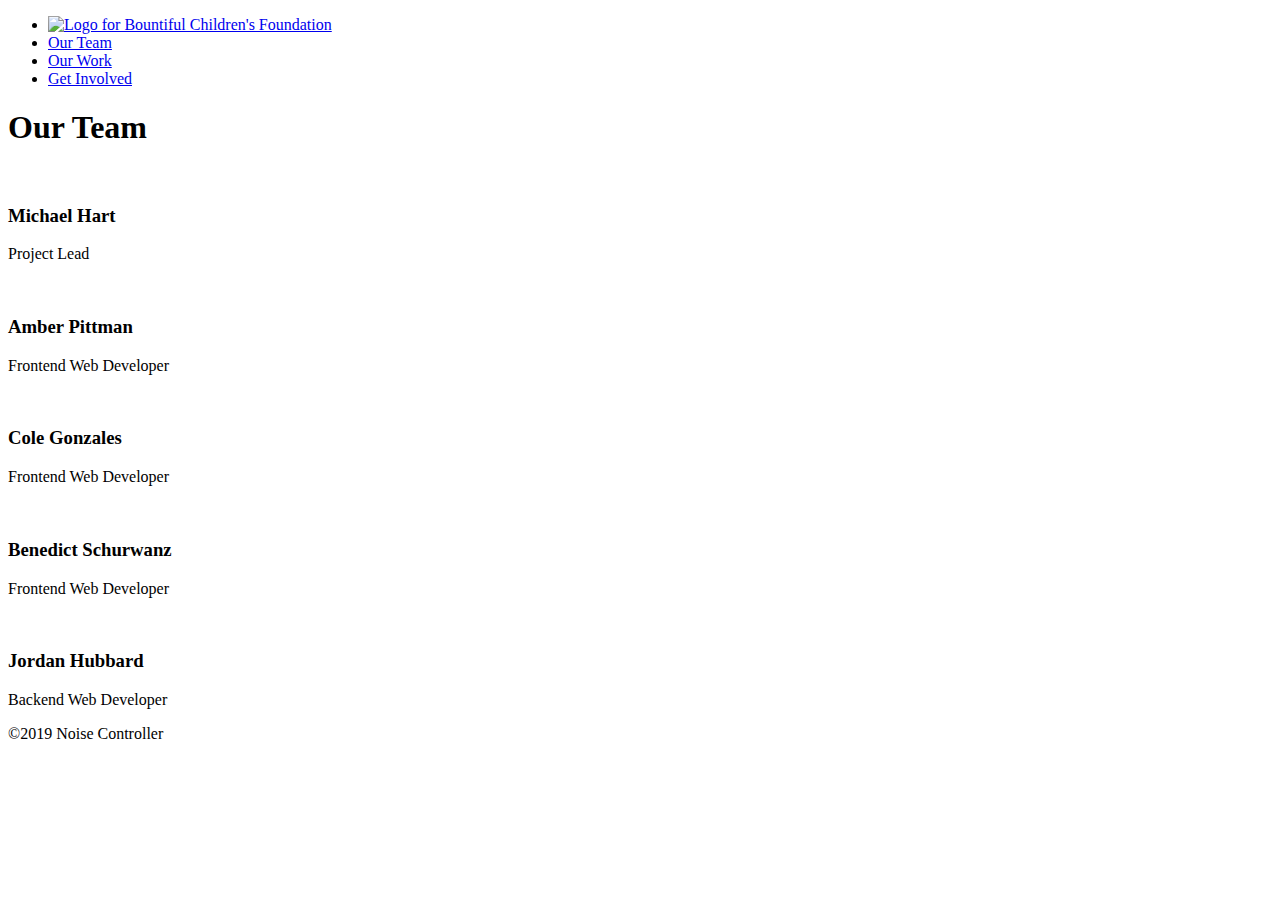
==== HTML/team.html @ a9dbd0d6 "Started a Landing Page and Team Page" ====
<!DOCTYPE html>

<html lang="en">

<head>
    <meta charset="utf-8">
    <meta name="viewport" content="width=device-width, initial-scale=1.0">
    <meta http-equiv="X-UA-Compatible" content="ie=edge">

    <title>Team | Noise Controller </title>

    <link href="https://fonts.googleapis.com/css?family=Lato|PT+Sans" rel="stylesheet">
    <link rel="stylesheet" href="https://use.fontawesome.com/releases/v5.8.2/css/all.css" 
      integrity="sha384-oS3vJWv+0UjzBfQzYUhtDYW+Pj2yciDJxpsK1OYPAYjqT085Qq/1cq5FLXAZQ7Ay" 
      crossorigin="anonymous">
    <link rel="stylesheet" type="text/css" href="../CSS/index.css"/>
    <link rel="icon" href="https://bountifulchildrensfoundation.org//assets/img/design/favicon.ico" 
      type="image/x-icon"> <!-- This is the FAVICON. I found it by doing CTRL+U, then CTRL+F & typed in
        `icon` -Amber -->
    <!--<script src="//cdnjs.cloudflare.com/ajax/libs/less.js/3.9.0/less.min.js" ></script> -->
</head>

<body>
    <header class="mkt-body">
        <nav class="nav">
            <ul class="links">
                <li><a href="https://bountifulchildrensfoundation.org/" class="logo"><img src="../images/logo.png"
                        alt="Logo for Bountiful Children's Foundation"></a></li>
                <li><a href="../HTML/team.html">Our Team</a></li>
                <li><a href="https://bountifulchildrensfoundation.org/our-work">Our Work</a></li>
                <li><a href="https://bountifulchildrensfoundation.org/how-to-help">Get Involved</a></li>
            </ul>
        </nav>
    </header>
    <h1 class="header-name">Our Team</h1>
<div class="team">
    <section class="teammates">
        <div class="team-card">
                <img class="headshot" 
                src="" 
                alt="" 
                data-pin-nopin="true">
            <h3>Michael Hart</h3>
            <div class="bio">
                <p> Project Lead </p>
                <div class="contact">
                    <a href="https://github.com/worksofhart"><i class="fab fa-github"></i></a>
                    <a href="https://www.linkedin.com/in/michael-hart-dev/"><i class="fab fa-linkedin"></i></a>
                </div>
            </div>
        </div>
    </section>
    <section class="teammates">
        <div class="team-card">
                <img class="headshot" 
                src="" 
                alt="" 
                data-pin-nopin="true">
            <h3>Amber Pittman</h3>
            <div class="bio">
                <p> Frontend Web Developer </p>
                <div class="contact">
                    <a href="https://github.com/Amber-Pittman"><i class="fab fa-github"></i></a>
                    <a href="https://www.linkedin.com/in/amber-pittman/"><i class="fab fa-linkedin"></i></a>
                </div>
            </div>
        </div>
    </section>
    <section class="teammates">
        <div class="team-card">
                <img class="headshot" 
                     src="" 
                     alt="" 
                     data-pin-nopin="true">
            <h3>Cole Gonzales</h3>
            <div class="bio">
                <p> Frontend Web Developer </p>
                <div class="contact">
                    <a href="https://github.com/gcolegonzales"><i class="fab fa-github"></i></a>
                    <a href="https://www.linkedin.com/in/cole-gonzales-787975191/"><i class="fab fa-linkedin"></i></a>
                </div>
            </div>
        </div>
    </section>
    <section class="teammates">
        <div class="team-card">
                <img class="headshot" 
                        src="" 
                        alt="" 
                        data-pin-nopin="true">
            <h3>Benedict Schurwanz</h3>
            <div class="bio">
                <p> Frontend Web Developer </p>
                <div class="contact">
                    <a href=""><i class="fab fa-github"></i></a>
                    <a href=""><i class="fab fa-linkedin"></i></a>
                </div>
            </div>
        </div>
    </section>
    <section class="teammates">
        <div class="team-card">
                <img class="headshot" 
                        src="" 
                        alt="" 
                        data-pin-nopin="true">
            <h3>Jordan Hubbard</h3>
            <div class="bio">
                <p> Backend Web Developer </p>
                <div class="contact">
                    <a href=""><i class="fab fa-github"></i></a>
                    <a href=""><i class="fab fa-linkedin"></i></a>
                </div>
            </div>
        </div>
    </section>
    
</div>
    <footer class="footer">
        <p>©2019 Noise Controller</p>
    </footer>
</body>
</html>
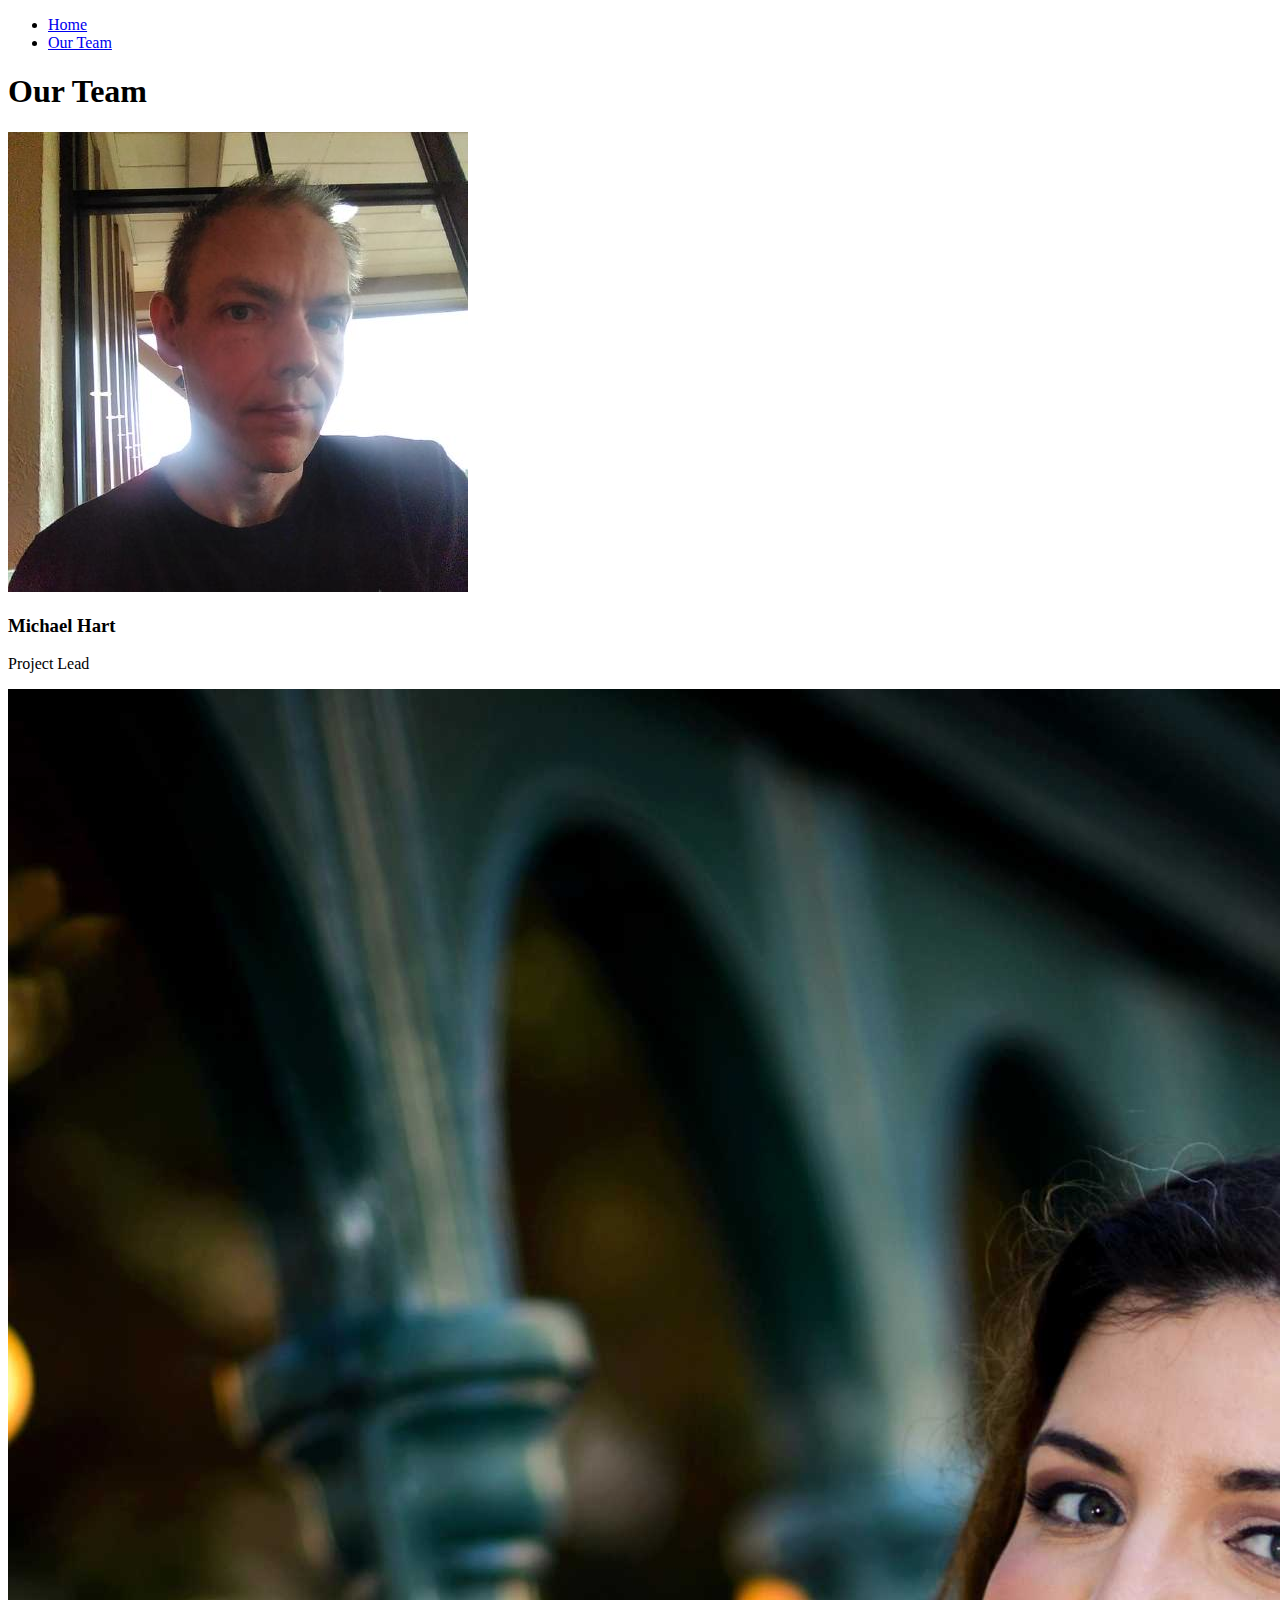
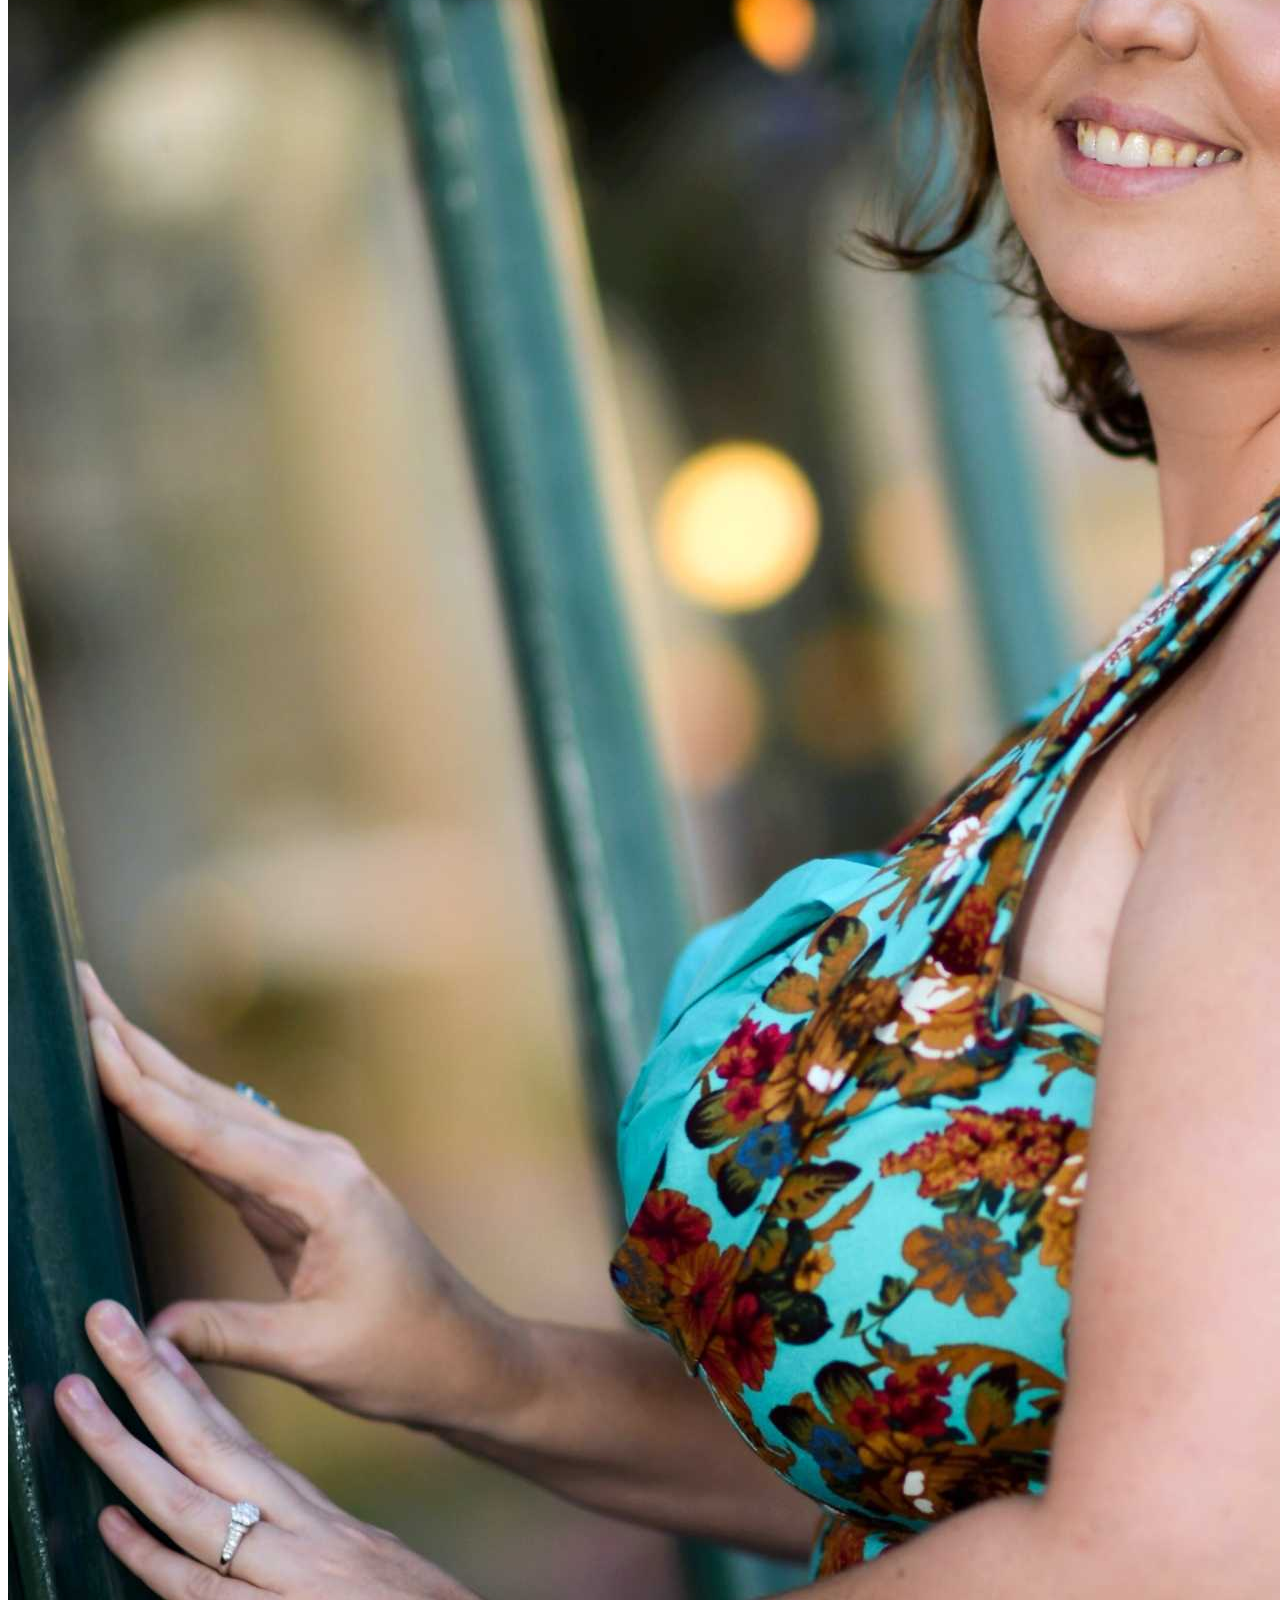
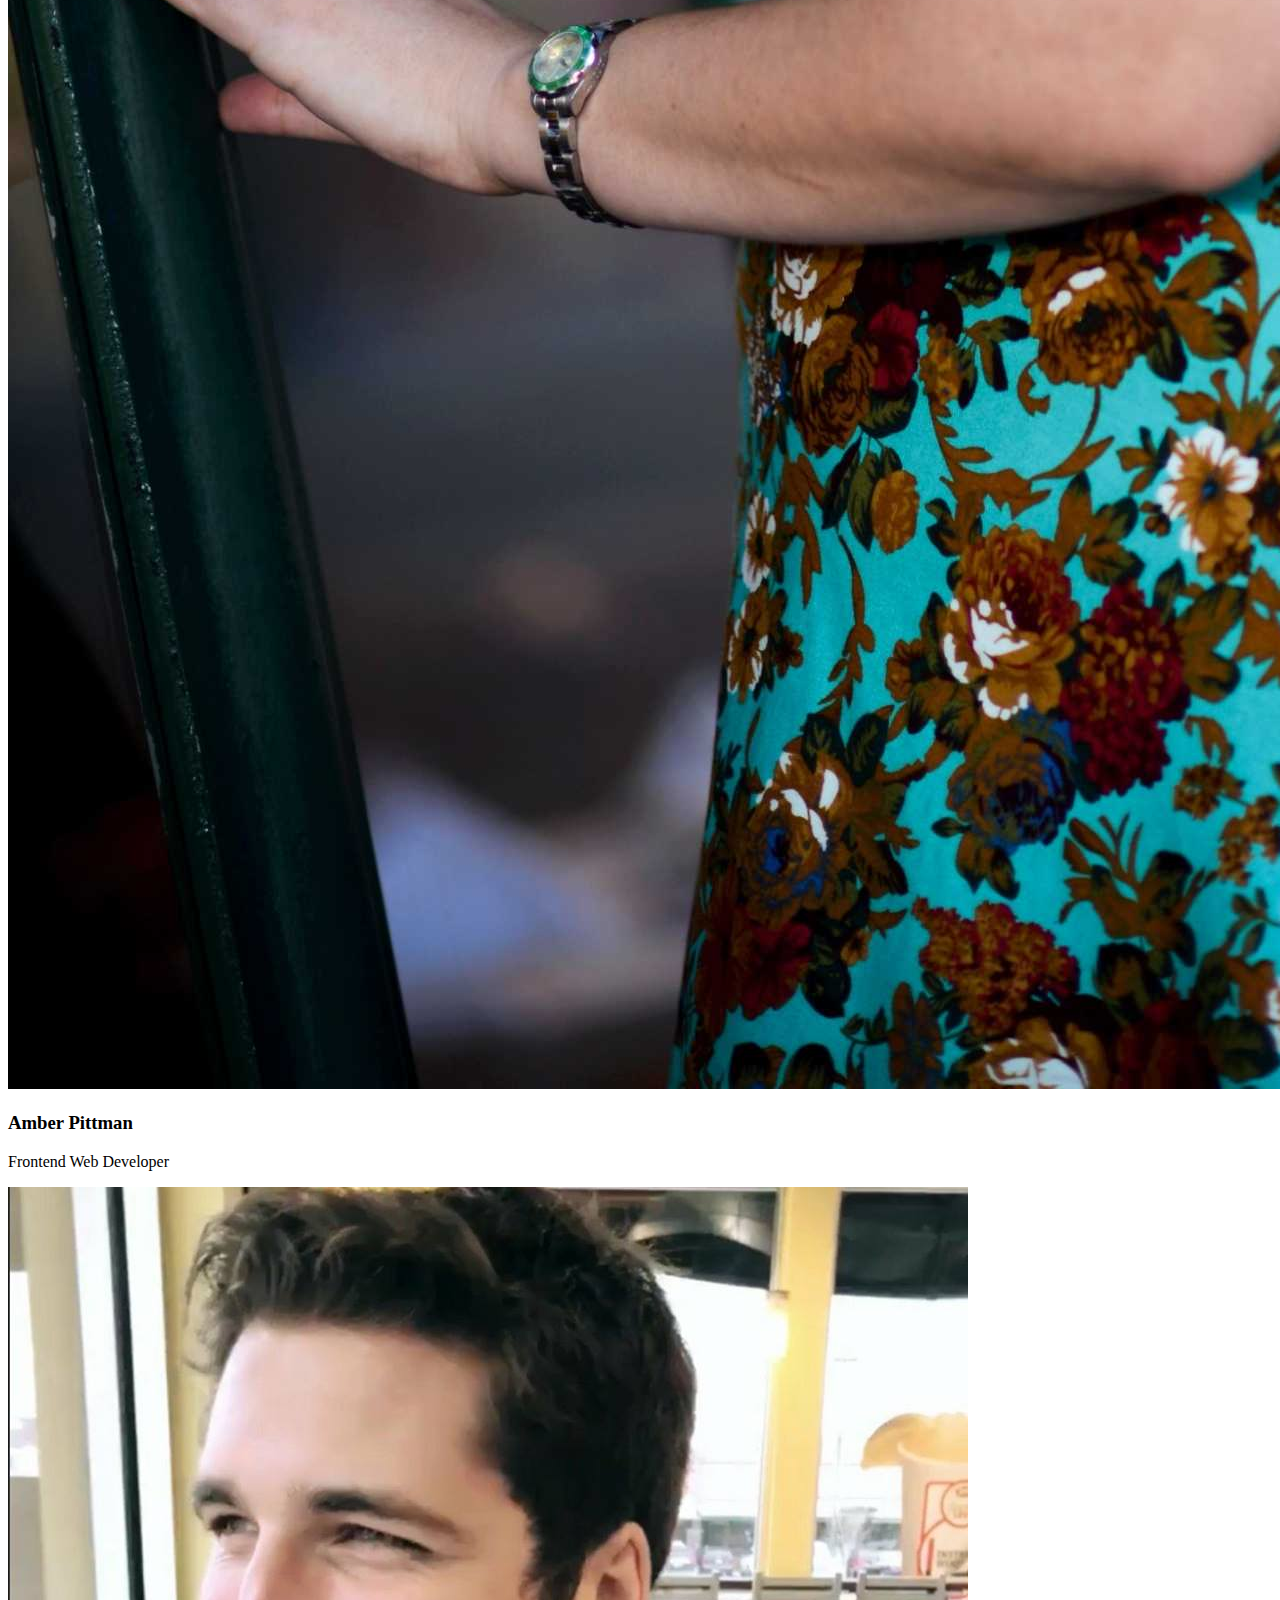
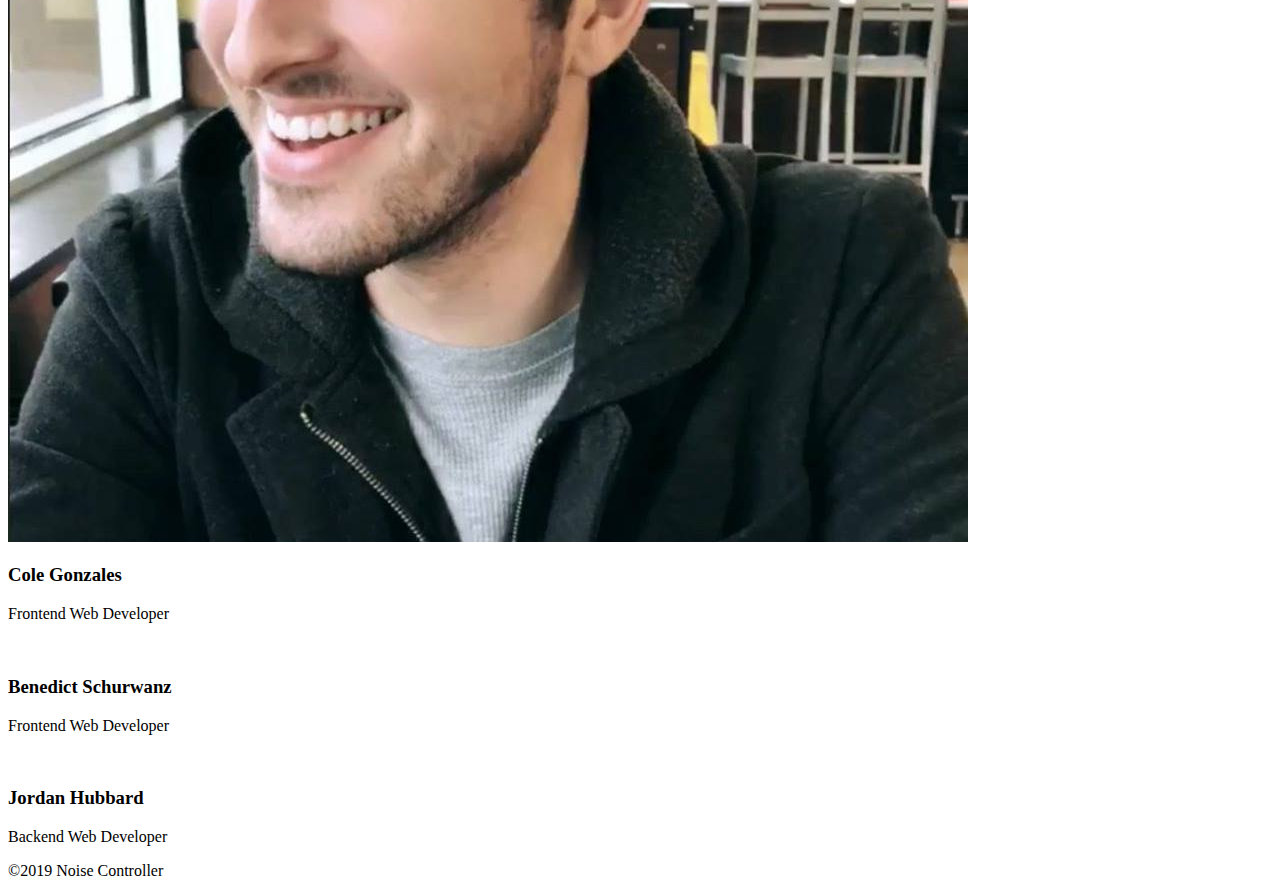
==== commit daecc346: "Working on html files" ====
--- a/HTML/team.html
+++ b/HTML/team.html
@@ -14,21 +14,21 @@
       integrity="sha384-oS3vJWv+0UjzBfQzYUhtDYW+Pj2yciDJxpsK1OYPAYjqT085Qq/1cq5FLXAZQ7Ay" 
       crossorigin="anonymous">
     <link rel="stylesheet" type="text/css" href="../CSS/index.css"/>
-    <link rel="icon" href="https://bountifulchildrensfoundation.org//assets/img/design/favicon.ico" 
-      type="image/x-icon"> <!-- This is the FAVICON. I found it by doing CTRL+U, then CTRL+F & typed in
-        `icon` -Amber -->
-    <!--<script src="//cdnjs.cloudflare.com/ajax/libs/less.js/3.9.0/less.min.js" ></script> -->
+    <link rel="icon" href="" type="image/x-icon"> <!-- This is will be the FAVICON. -Amber -->
+    <link rel="stylesheet/less" type="text/css" href="styles.less" />
+    <script src="//cdnjs.cloudflare.com/ajax/libs/less.js/3.9.0/less.min.js" ></script>
 </head>
 
 <body>
     <header class="mkt-body">
         <nav class="nav">
             <ul class="links">
-                <li><a href="https://bountifulchildrensfoundation.org/" class="logo"><img src="../images/logo.png"
-                        alt="Logo for Bountiful Children's Foundation"></a></li>
-                <li><a href="../HTML/team.html">Our Team</a></li>
-                <li><a href="https://bountifulchildrensfoundation.org/our-work">Our Work</a></li>
-                <li><a href="https://bountifulchildrensfoundation.org/how-to-help">Get Involved</a></li>
+                <!-- <li><a href="https://bountifulchildrensfoundation.org/" class="logo"><img src="../images/logo.png"
+                        alt="Logo for Bountiful Children's Foundation"></a></li> -->
+                <li><a href="/index.html">Home</a></li>
+                <li><a href="../HTML/team.html">Our Team</a></li> 
+                <!-- <li><a href="https://bountifulchildrensfoundation.org/our-work">Our Work</a></li>
+                <li><a href="https://bountifulchildrensfoundation.org/how-to-help">Get Involved</a></li> -->
             </ul>
         </nav>
     </header>
@@ -37,8 +37,8 @@
     <section class="teammates">
         <div class="team-card">
                 <img class="headshot" 
-                src="" 
-                alt="" 
+                src="/images/Michael-Hart-Headshot.jpg" 
+                alt="Michael Hart's Headshot" 
                 data-pin-nopin="true">
             <h3>Michael Hart</h3>
             <div class="bio">
@@ -53,8 +53,8 @@
     <section class="teammates">
         <div class="team-card">
                 <img class="headshot" 
-                src="" 
-                alt="" 
+                src="/images/Amber-Headshot.jpg" 
+                alt="Amber Pittman's Headshot Outdoors" 
                 data-pin-nopin="true">
             <h3>Amber Pittman</h3>
             <div class="bio">
@@ -69,8 +69,8 @@
     <section class="teammates">
         <div class="team-card">
                 <img class="headshot" 
-                     src="" 
-                     alt="" 
+                     src="/images/Cole-Gonzales-Headshot.jpg" 
+                     alt="Cole Gonzales' Headshot" 
                      data-pin-nopin="true">
             <h3>Cole Gonzales</h3>
             <div class="bio">
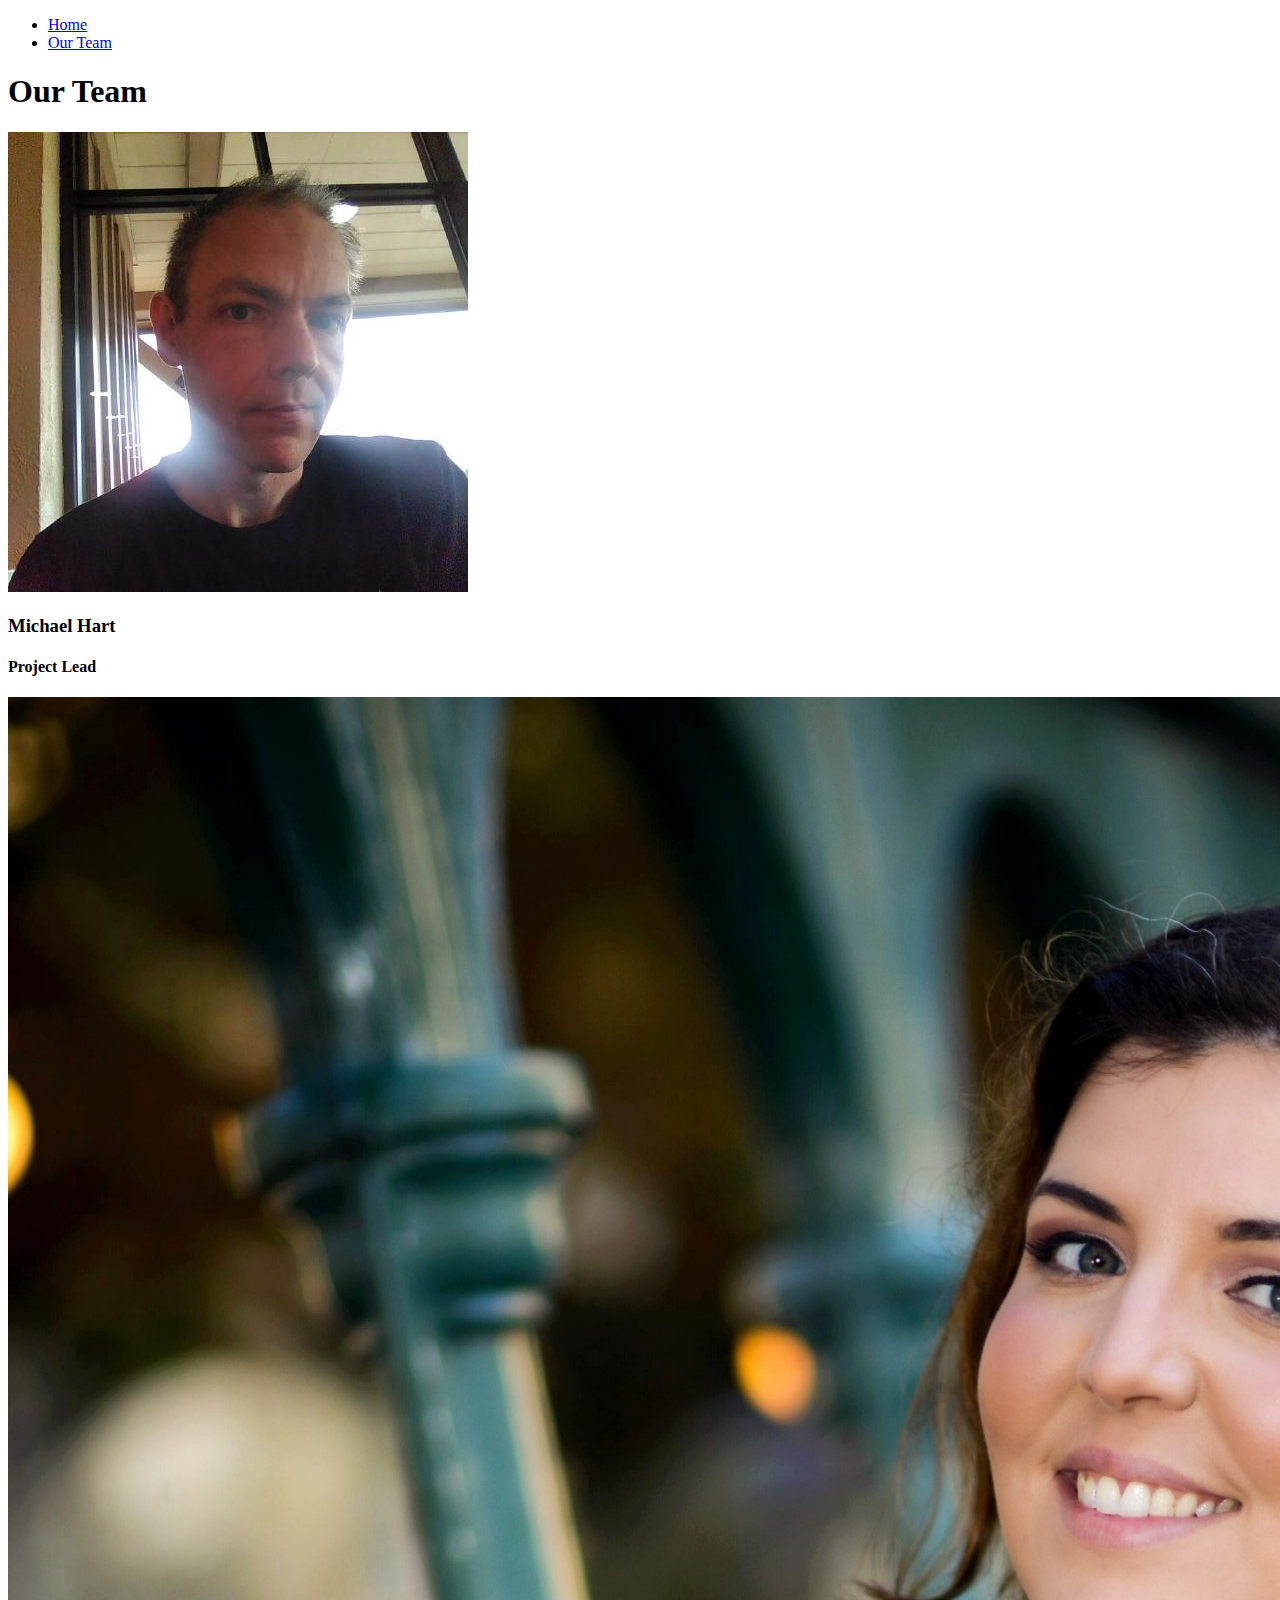
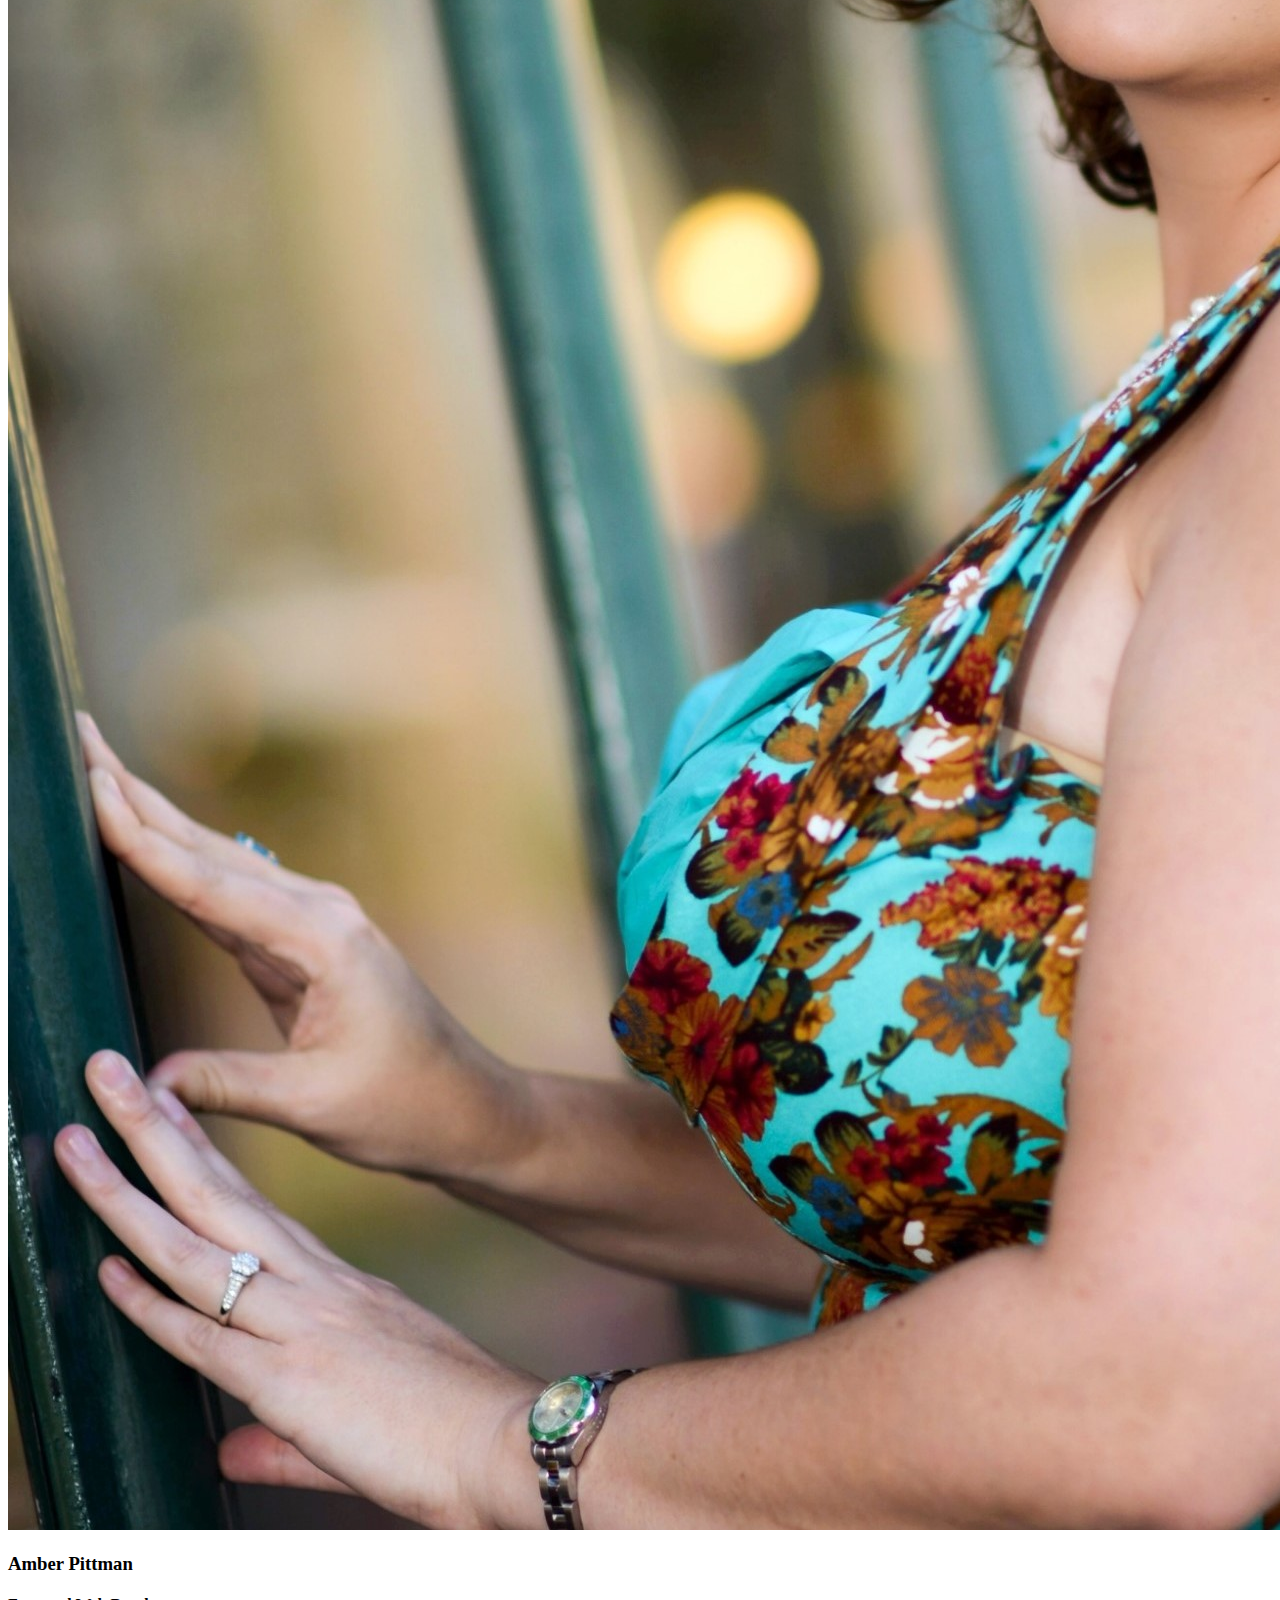
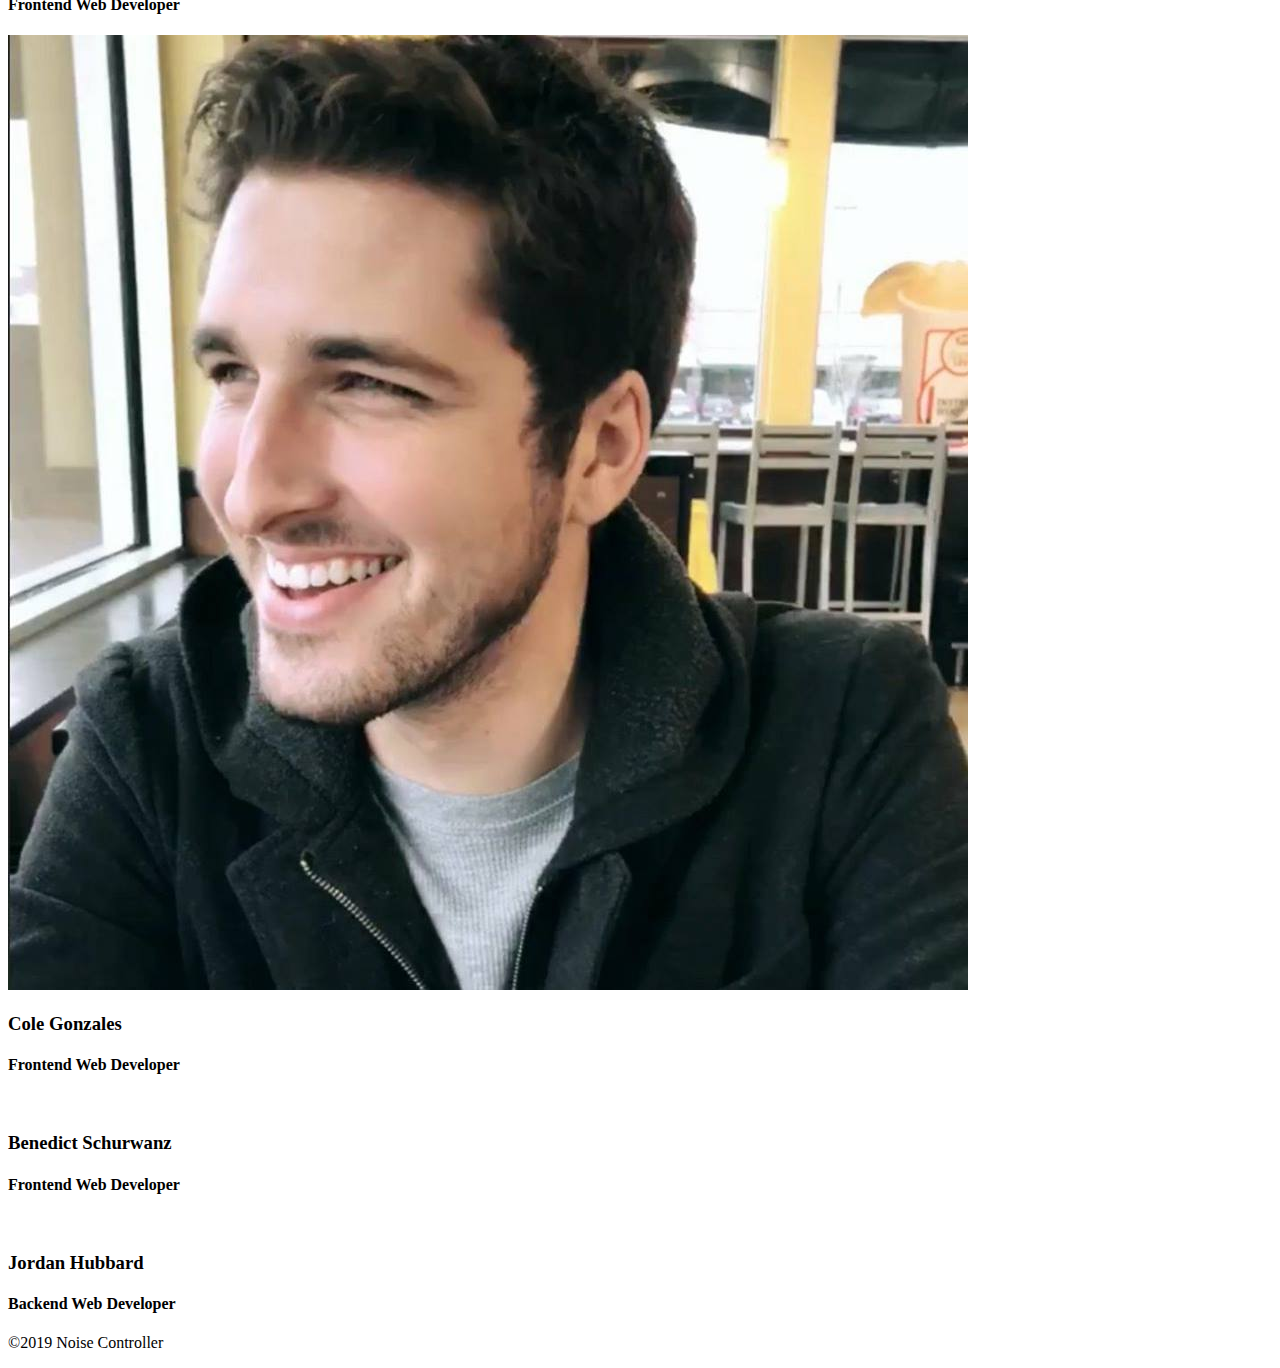
==== commit 03267464: "Making changes" ====
--- a/HTML/team.html
+++ b/HTML/team.html
@@ -15,7 +15,7 @@
       crossorigin="anonymous">
     <link rel="stylesheet" type="text/css" href="../CSS/index.css"/>
     <link rel="icon" href="" type="image/x-icon"> <!-- This is will be the FAVICON. -Amber -->
-    <link rel="stylesheet/less" type="text/css" href="styles.less" />
+    
     <script src="//cdnjs.cloudflare.com/ajax/libs/less.js/3.9.0/less.min.js" ></script>
 </head>
 
@@ -42,7 +42,7 @@
                 data-pin-nopin="true">
             <h3>Michael Hart</h3>
             <div class="bio">
-                <p> Project Lead </p>
+                <h4> Project Lead </h4>
                 <div class="contact">
                     <a href="https://github.com/worksofhart"><i class="fab fa-github"></i></a>
                     <a href="https://www.linkedin.com/in/michael-hart-dev/"><i class="fab fa-linkedin"></i></a>
@@ -53,12 +53,12 @@
     <section class="teammates">
         <div class="team-card">
                 <img class="headshot" 
-                src="/images/Amber-Headshot.jpg" 
+                src="/images/Amber-Square-Headshot.jpg" 
                 alt="Amber Pittman's Headshot Outdoors" 
                 data-pin-nopin="true">
             <h3>Amber Pittman</h3>
             <div class="bio">
-                <p> Frontend Web Developer </p>
+                <h4> Frontend Web Developer </h4>
                 <div class="contact">
                     <a href="https://github.com/Amber-Pittman"><i class="fab fa-github"></i></a>
                     <a href="https://www.linkedin.com/in/amber-pittman/"><i class="fab fa-linkedin"></i></a>
@@ -74,7 +74,7 @@
                      data-pin-nopin="true">
             <h3>Cole Gonzales</h3>
             <div class="bio">
-                <p> Frontend Web Developer </p>
+                <h4> Frontend Web Developer </h4>
                 <div class="contact">
                     <a href="https://github.com/gcolegonzales"><i class="fab fa-github"></i></a>
                     <a href="https://www.linkedin.com/in/cole-gonzales-787975191/"><i class="fab fa-linkedin"></i></a>
@@ -90,7 +90,7 @@
                         data-pin-nopin="true">
             <h3>Benedict Schurwanz</h3>
             <div class="bio">
-                <p> Frontend Web Developer </p>
+                <h4> Frontend Web Developer </h4>
                 <div class="contact">
                     <a href=""><i class="fab fa-github"></i></a>
                     <a href=""><i class="fab fa-linkedin"></i></a>
@@ -106,10 +106,10 @@
                         data-pin-nopin="true">
             <h3>Jordan Hubbard</h3>
             <div class="bio">
-                <p> Backend Web Developer </p>
+                <h4> Backend Web Developer </h4>
                 <div class="contact">
-                    <a href=""><i class="fab fa-github"></i></a>
-                    <a href=""><i class="fab fa-linkedin"></i></a>
+                    <a href="https://github.com/thejhubbs"><i class="fab fa-github"></i></a>
+                    <a href="https://www.linkedin.com/in/jordan-hubbard-5834638b/"><i class="fab fa-linkedin"></i></a>
                 </div>
             </div>
         </div>
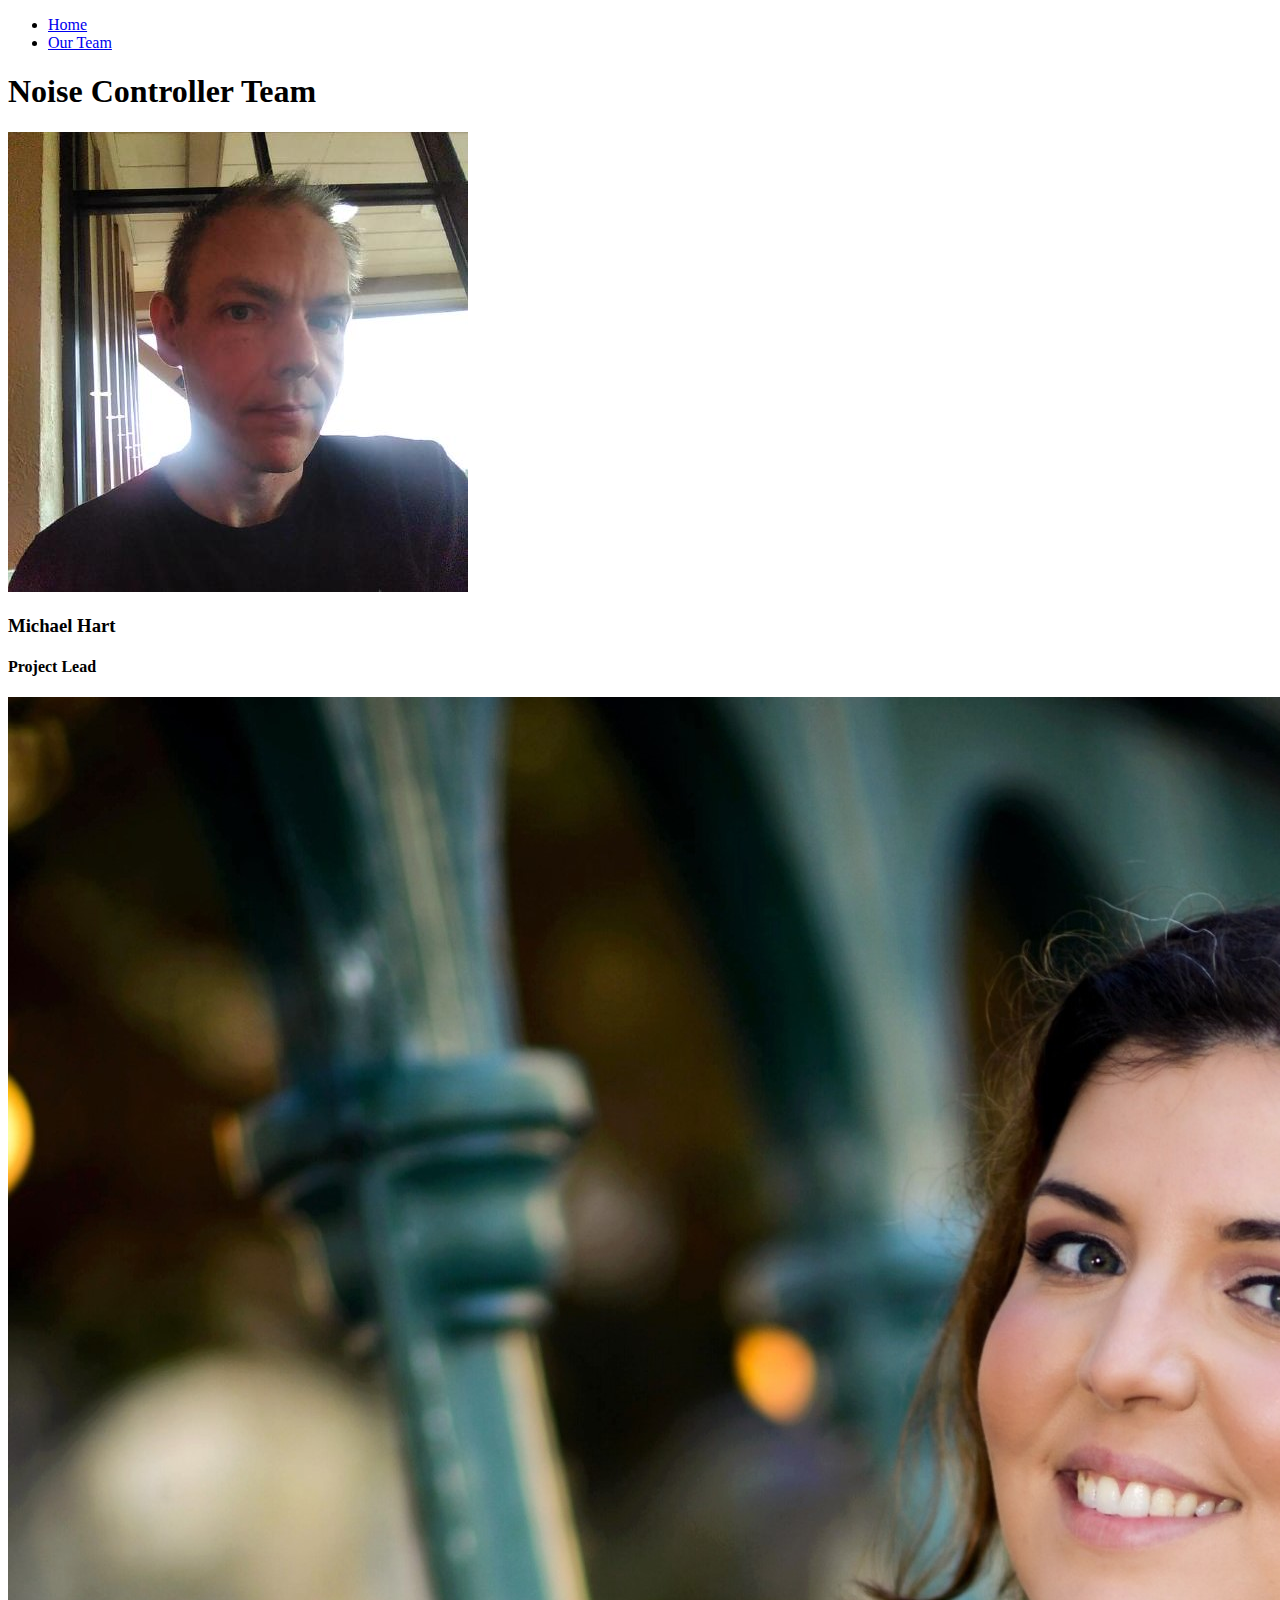
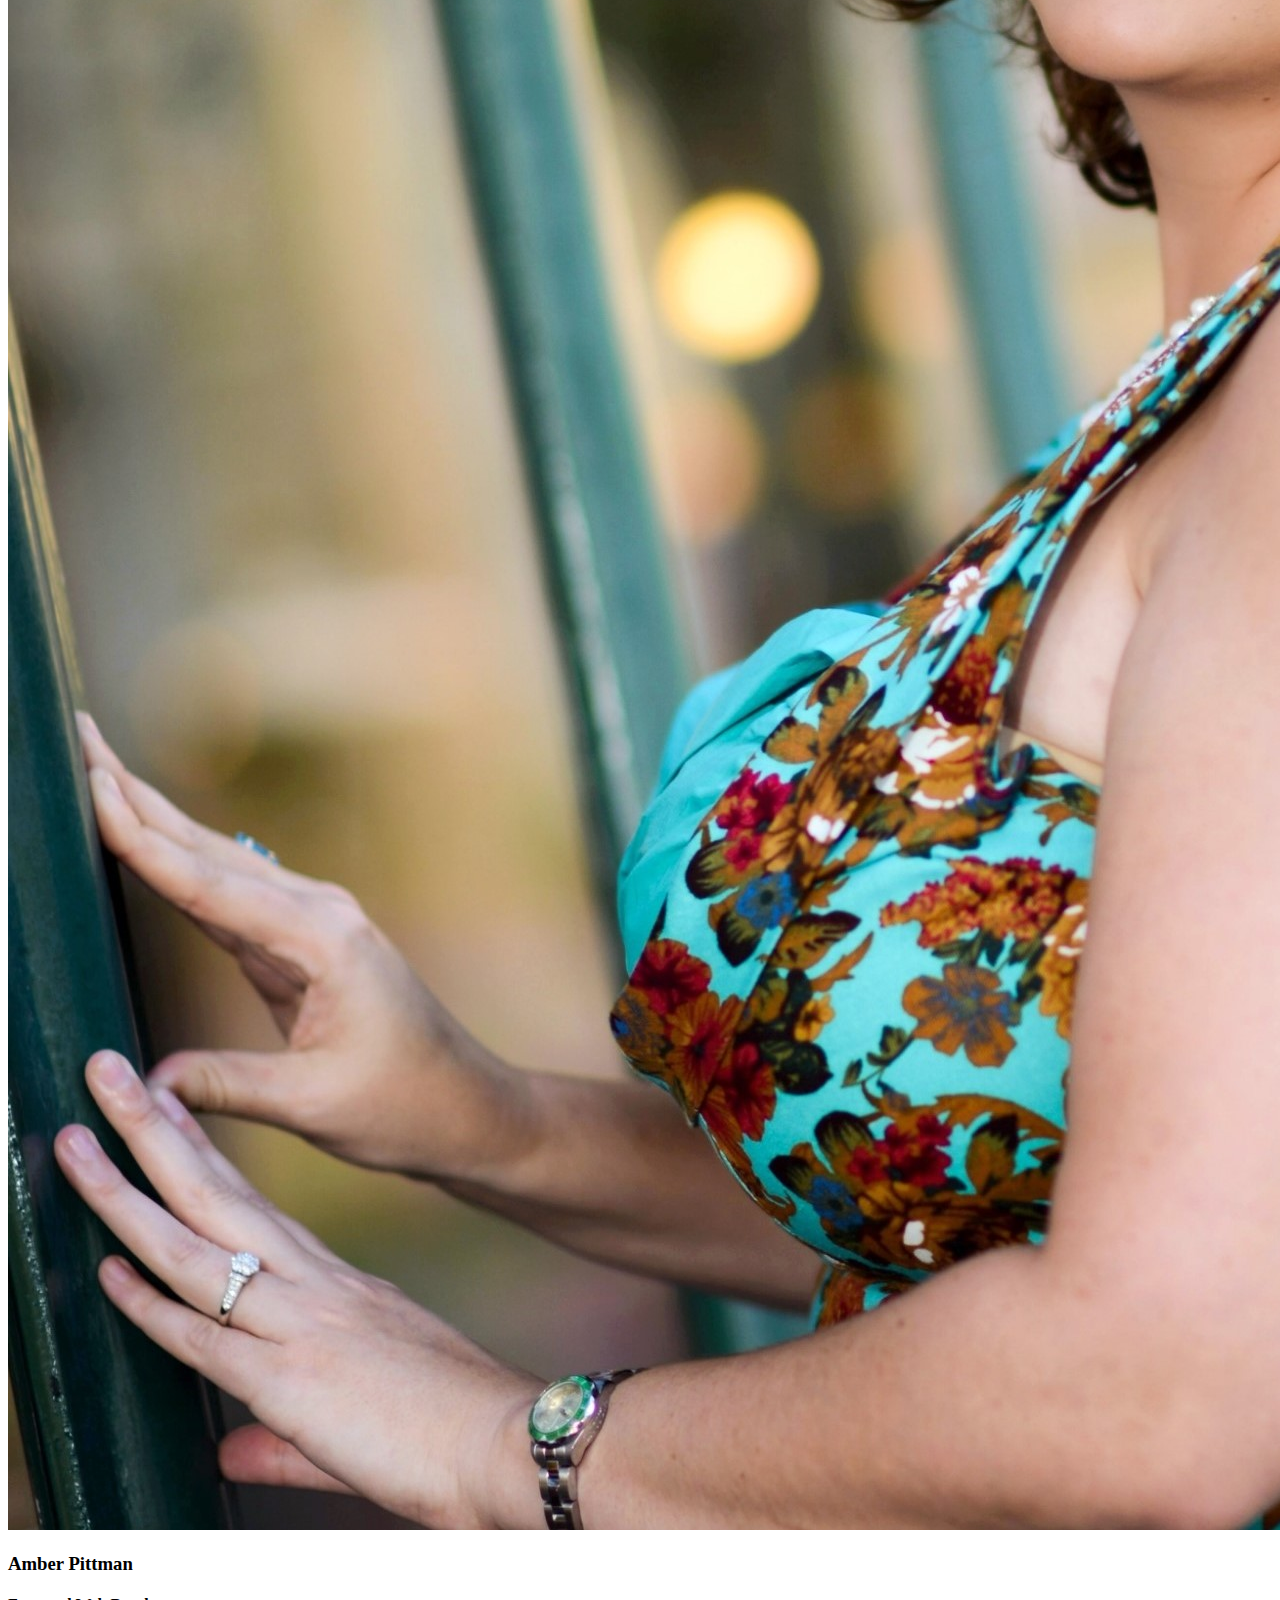
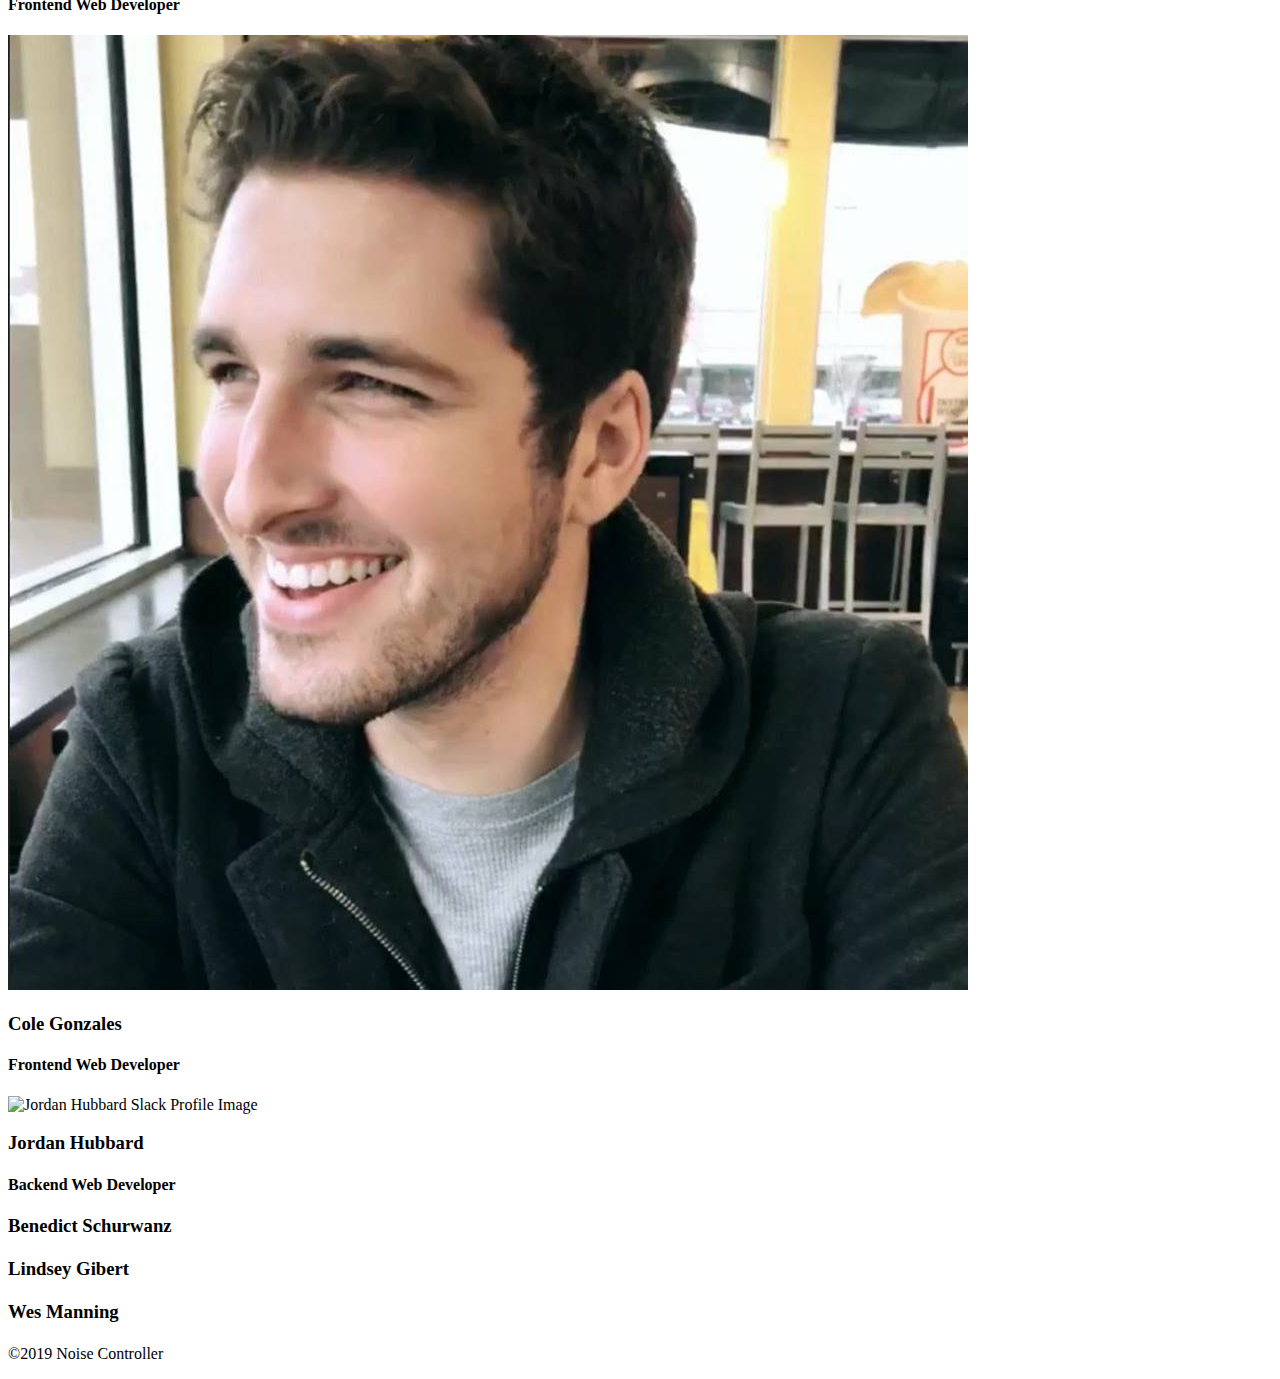
==== commit 6b5dc2fd: "Tweaking NavBar area" ====
--- a/HTML/team.html
+++ b/HTML/team.html
@@ -22,17 +22,13 @@
 <body>
     <header class="mkt-body">
         <nav class="nav">
-            <ul class="links">
-                <!-- <li><a href="https://bountifulchildrensfoundation.org/" class="logo"><img src="../images/logo.png"
-                        alt="Logo for Bountiful Children's Foundation"></a></li> -->
+            <ul class="links">                
                 <li><a href="/index.html">Home</a></li>
                 <li><a href="../HTML/team.html">Our Team</a></li> 
-                <!-- <li><a href="https://bountifulchildrensfoundation.org/our-work">Our Work</a></li>
-                <li><a href="https://bountifulchildrensfoundation.org/how-to-help">Get Involved</a></li> -->
             </ul>
         </nav>
     </header>
-    <h1 class="header-name">Our Team</h1>
+    <h1 class="header-name">Noise Controller Team</h1>
 <div class="team">
     <section class="teammates">
         <div class="team-card">
@@ -85,24 +81,8 @@
     <section class="teammates">
         <div class="team-card">
                 <img class="headshot" 
-                        src="" 
-                        alt="" 
-                        data-pin-nopin="true">
-            <h3>Benedict Schurwanz</h3>
-            <div class="bio">
-                <h4> Frontend Web Developer </h4>
-                <div class="contact">
-                    <a href=""><i class="fab fa-github"></i></a>
-                    <a href=""><i class="fab fa-linkedin"></i></a>
-                </div>
-            </div>
-        </div>
-    </section>
-    <section class="teammates">
-        <div class="team-card">
-                <img class="headshot" 
-                        src="" 
-                        alt="" 
+                        src="https://ca.slack-edge.com/T4JUEB3ME-UFREVBN1Y-ba5301c59609-512" 
+                        alt="Jordan Hubbard Slack Profile Image" 
                         data-pin-nopin="true">
             <h3>Jordan Hubbard</h3>
             <div class="bio">
@@ -114,7 +94,56 @@
             </div>
         </div>
     </section>
-    
+</div>
+<div class="team">
+    <section >
+        <div class="team-card">
+                <!-- <img class="headshot" 
+                        src="" 
+                        alt="" 
+                        data-pin-nopin="true"> -->
+            <h3>Benedict Schurwanz</h3>
+            <div class="bio">
+                <h4> </h4>
+                <!-- <div class="contact">
+                    <a href="https://github.com/thejhubbs"><i class="fab fa-github"></i></a>
+                    <a href="https://www.linkedin.com/in/jordan-hubbard-5834638b/"><i class="fab fa-linkedin"></i></a>
+                </div> -->
+            </div>
+        </div>
+    </section>
+    <section >
+        <div class="team-card">
+                <!-- <img class="headshot" 
+                        src="" 
+                        alt="" 
+                        data-pin-nopin="true"> -->
+            <h3>Lindsey Gibert</h3>
+            <div class="bio">
+                <h4> </h4>
+                <!-- <div class="contact">
+                    <a href="https://github.com/thejhubbs"><i class="fab fa-github"></i></a>
+                    <a href="https://www.linkedin.com/in/jordan-hubbard-5834638b/"><i class="fab fa-linkedin"></i></a>
+                </div> -->
+            </div>
+        </div>
+    </section>
+    <section >
+        <div class="team-card">
+                <!-- <img class="headshot" 
+                        src="" 
+                        alt="" 
+                        data-pin-nopin="true"> -->
+            <h3>Wes Manning</h3>
+            <div class="bio">
+                <h4> </h4>
+                <!-- <div class="contact">
+                    <a href="https://github.com/thejhubbs"><i class="fab fa-github"></i></a>
+                    <a href="https://www.linkedin.com/in/jordan-hubbard-5834638b/"><i class="fab fa-linkedin"></i></a>
+                </div> -->
+            </div>
+        </div>
+    </section>
 </div>
     <footer class="footer">
         <p>©2019 Noise Controller</p>
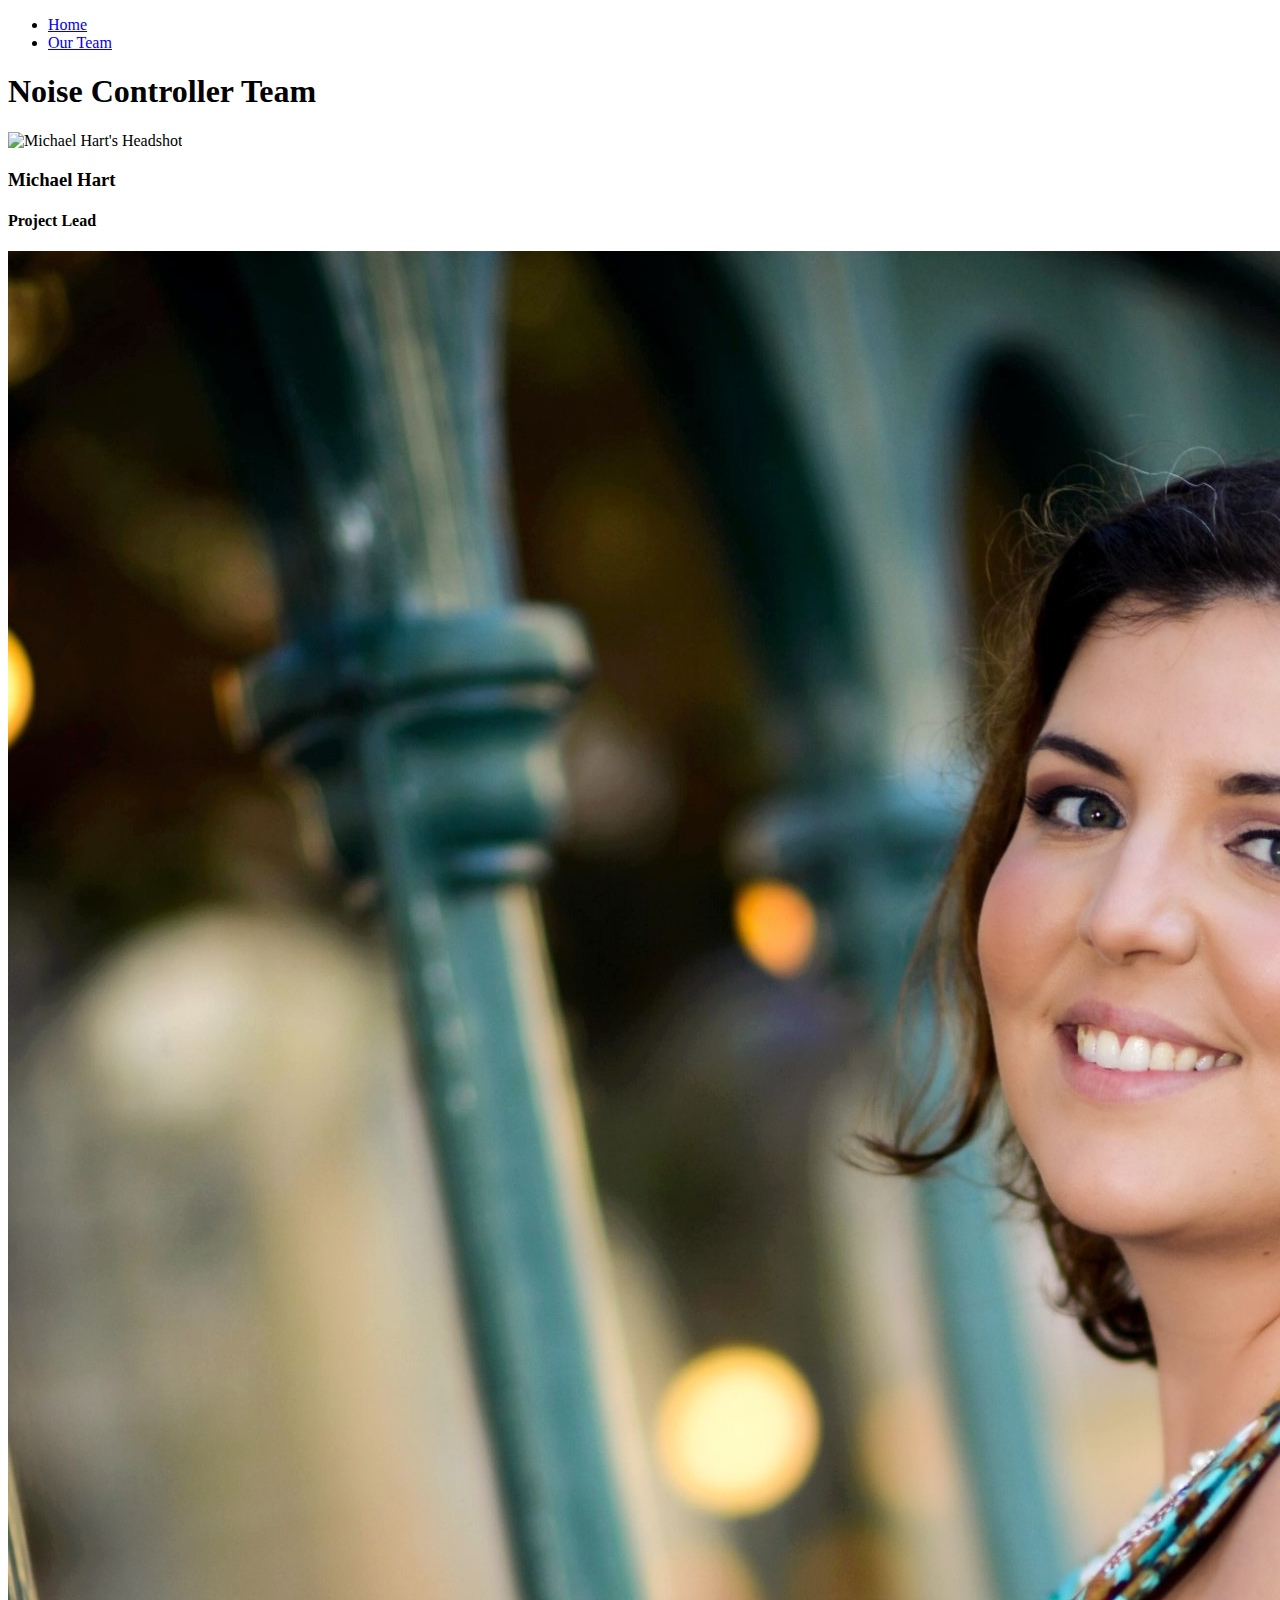
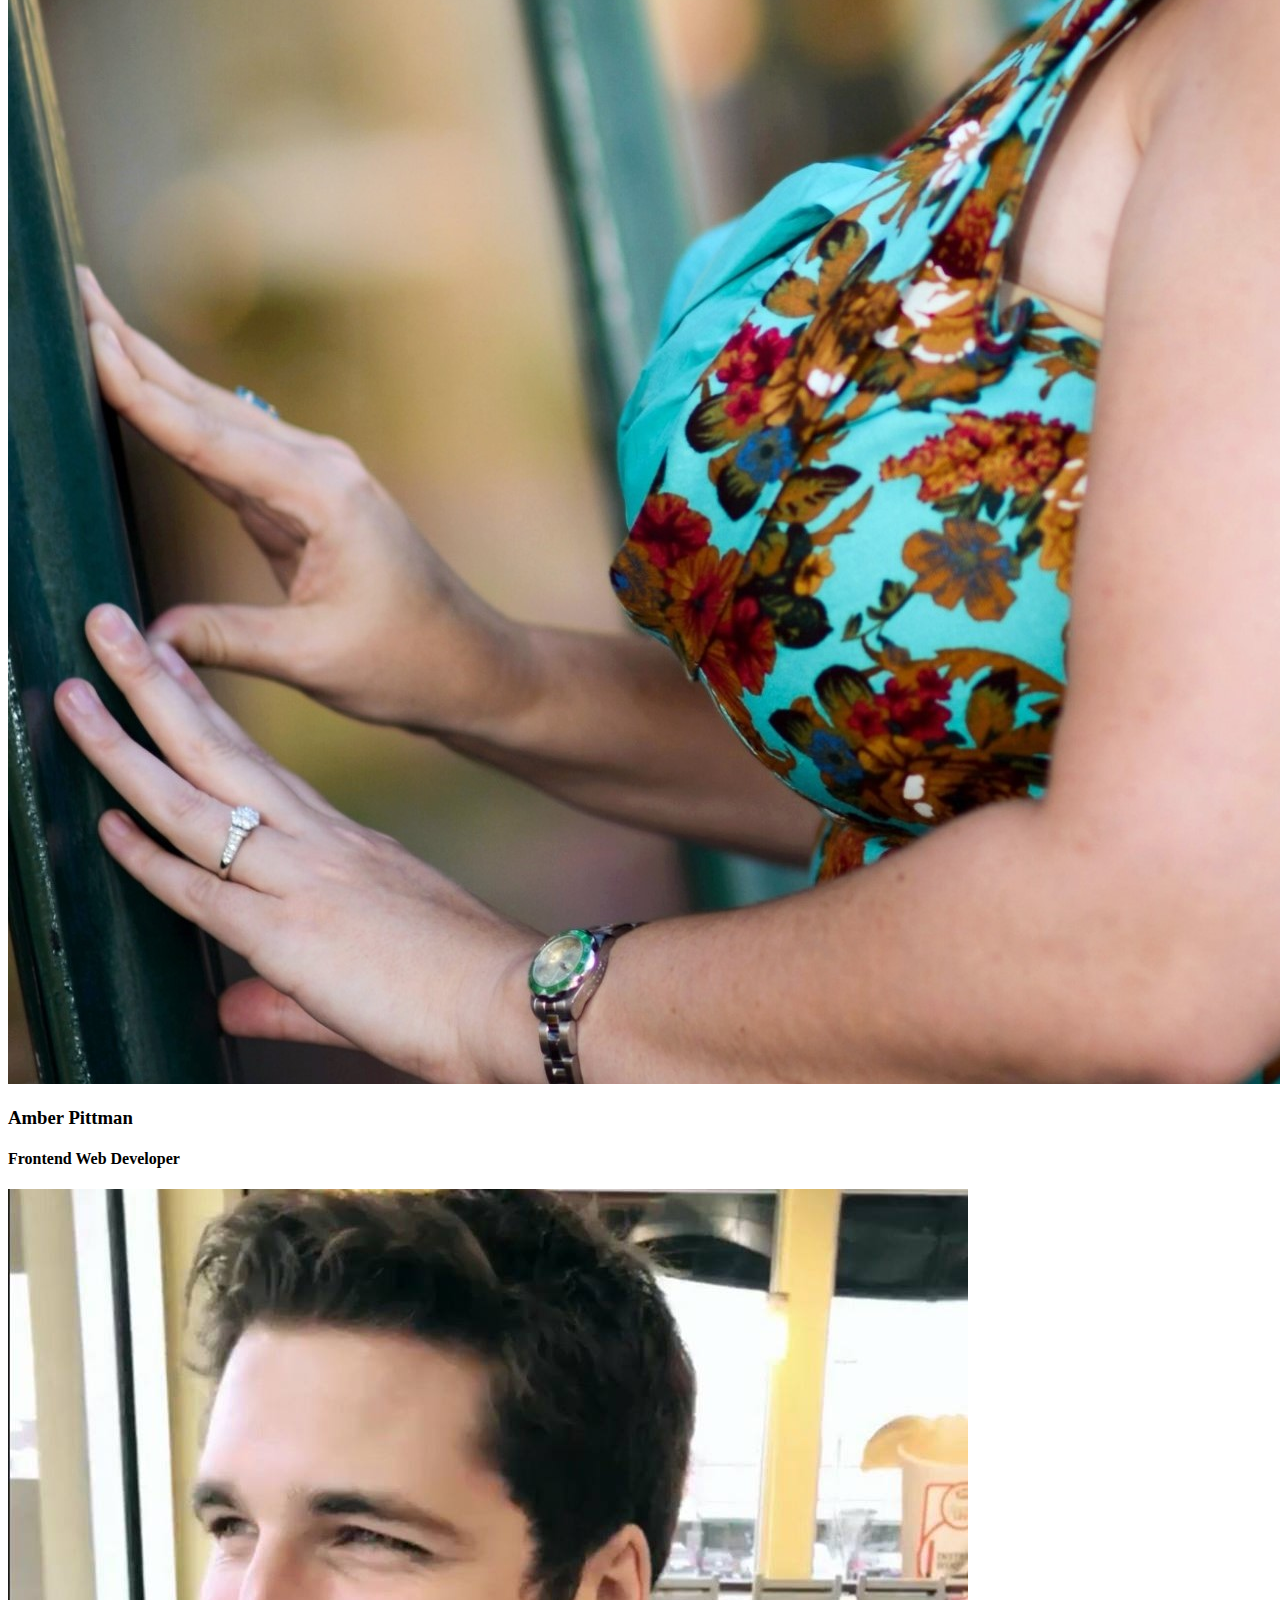
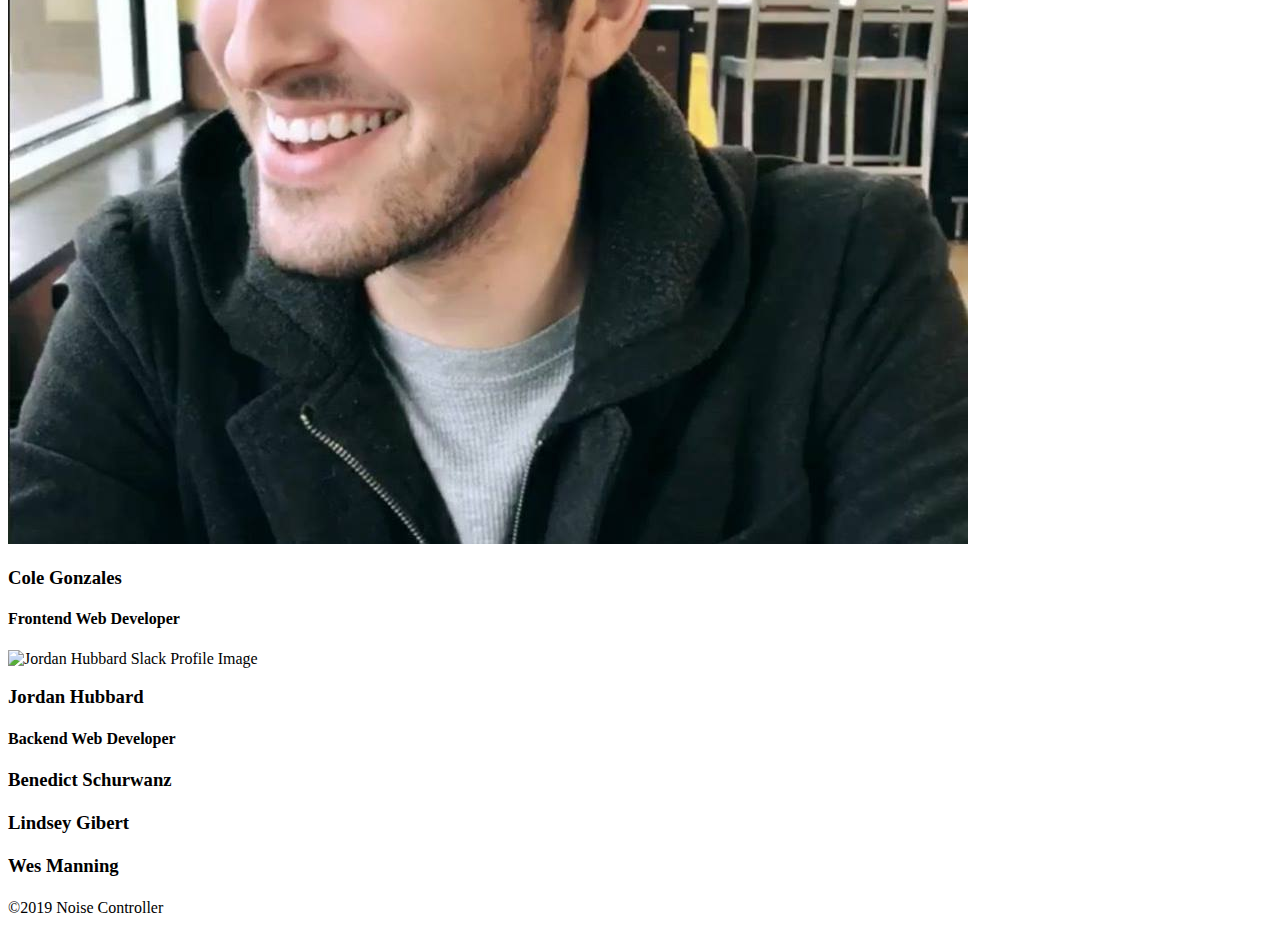
==== commit daabb738: "Tweaks" ====
--- a/HTML/team.html
+++ b/HTML/team.html
@@ -33,7 +33,7 @@
     <section class="teammates">
         <div class="team-card">
                 <img class="headshot" 
-                src="/images/Michael-Hart-Headshot.jpg" 
+                src="https://ca.slack-edge.com/T4JUEB3ME-UFED3Q1CL-10dd0e84cce2-512" 
                 alt="Michael Hart's Headshot" 
                 data-pin-nopin="true">
             <h3>Michael Hart</h3>
